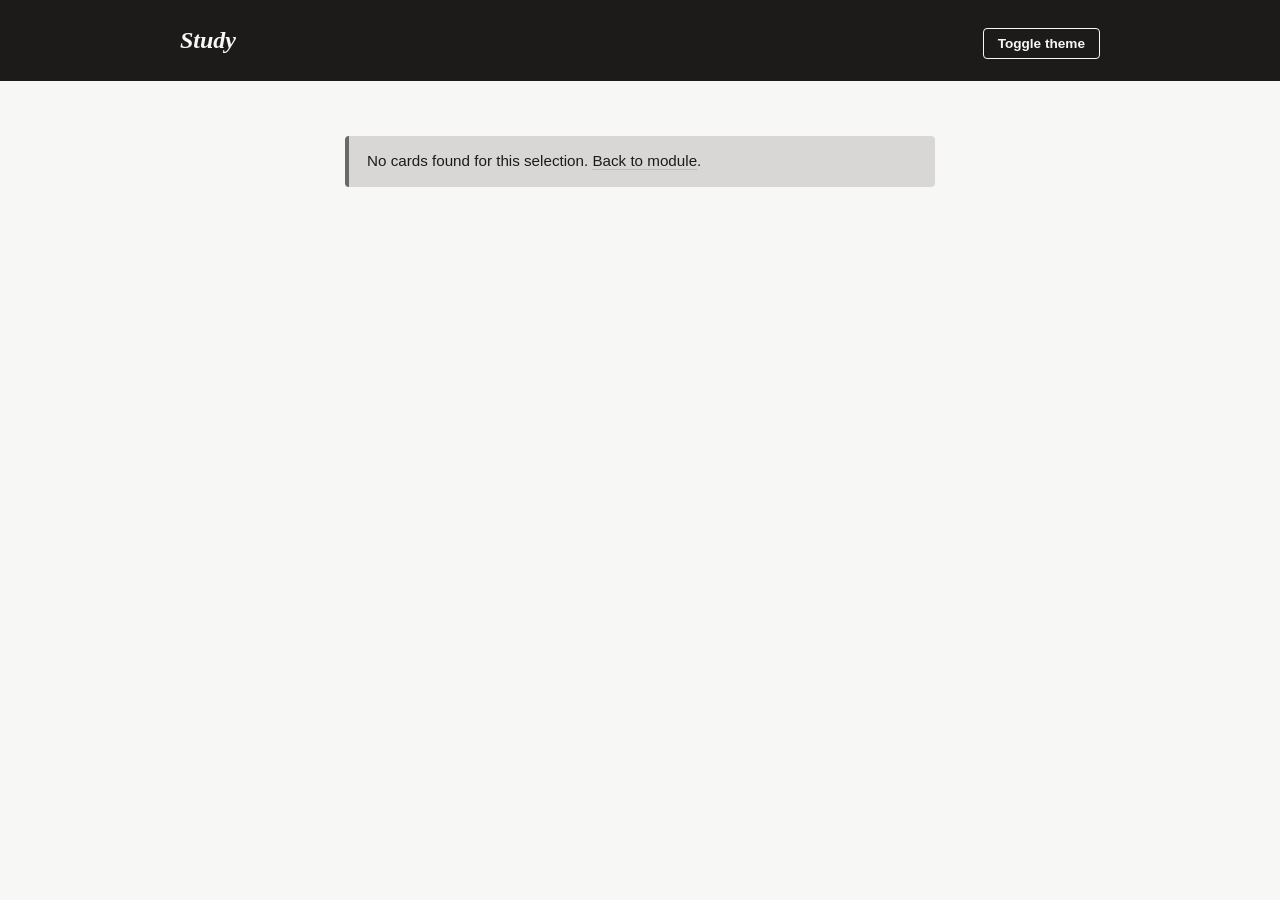
==== flashcards.html @ 068b8430 "Add flashcards study mode Co-Authored-By: Claude Sonnet 5 <noreply@anthropic.com>" ====
<!doctype html>
<html lang="en">
<head>
  <meta charset="utf-8" />
  <meta name="viewport" content="width=device-width, initial-scale=1" />
  <title>Study</title>
  <script>
    (function () {
      try {
        var state = JSON.parse(localStorage.getItem("studysite:v1"));
        if (state && (state.theme === "light" || state.theme === "dark")) {
          document.documentElement.setAttribute("data-theme", state.theme);
        }
      } catch (e) {}
    })();
  </script>
  <link rel="stylesheet" href="css/common.css" />
</head>
<body>
  <header class="site-header">
    <div class="site-header__inner">
      <span class="site-header__name"><a href="index.html">Study</a><span class="site-header__crumb" id="crumb"></span></span>
      <button class="theme-toggle" type="button" data-theme-toggle>Toggle theme</button>
    </div>
  </header>

  <div class="page page--reading">
    <main>
      <div id="flashcards-content">
        <p id="flashcard-scope-label"></p>

        <div class="flashcard" id="flashcard">
          <div class="flashcard-inner">
            <div class="flashcard-face front" id="flashcard-front"></div>
            <div class="flashcard-face back" id="flashcard-back"></div>
          </div>
        </div>

        <div class="pdf-entry__controls">
          <button type="button" class="btn" id="flashcard-prev">Previous</button>
          <span class="pdf-entry__page-counter" id="flashcard-progress"></span>
          <button type="button" class="btn" id="flashcard-next">Next</button>
          <label><input type="checkbox" id="shuffle-toggle" /> Shuffle</label>
        </div>
      </div>
    </main>
  </div>

  <script type="module" src="js/common.js"></script>
  <script type="module" src="js/flashcards.js"></script>
</body>
</html>
---- css/common.css ----
/* common.css — design tokens and shared components for every page.
   Loaded by every HTML page alongside common.js. */

:root {
  --paper: #f7f7f5;
  --ink: #1c1b1a;
  --ink-muted: #6b6965;
  --border: rgba(28, 27, 26, 0.14);
  --radius: 4px;
  --content-width: 70ch;

  --serif: "Iowan Old Style", "Palatino Linotype", Georgia, "Times New Roman", serif;
  --sans: -apple-system, "Segoe UI", Roboto, "Helvetica Neue", Arial, sans-serif;

  /* Module identity colors: the plain tone marks borders/dots, the
     "strong" tone is darkened for solid fills (badges, buttons) so
     white text keeps AA contrast against it either way. */
  --accent-ml: #3b6e8f;
  --accent-ml-strong: #2c5872;
  --accent-sustainability: #4b7a4e;
  --accent-sustainability-strong: #395e3c;
  --accent-process-mining: #8a5a3b;
  --accent-process-mining-strong: #6e4730;
  --accent-cybersecurity: #7a4b8a;
  --accent-cybersecurity-strong: #603868;
}

@media (prefers-color-scheme: dark) {
  :root {
    --paper: #1a1a19;
    --ink: #e8e6e1;
    --ink-muted: #a8a6a1;
    --border: rgba(232, 230, 225, 0.16);
  }
}

/* Manual override set by common.js, takes precedence over the media query above. */
:root[data-theme="light"] {
  --paper: #f7f7f5;
  --ink: #1c1b1a;
  --ink-muted: #6b6965;
  --border: rgba(28, 27, 26, 0.14);
}

:root[data-theme="dark"] {
  --paper: #1a1a19;
  --ink: #e8e6e1;
  --ink-muted: #a8a6a1;
  --border: rgba(232, 230, 225, 0.16);
}

/* Module accent — shared by .module-row (home) and .module-intro (module page). */
.ml { --row-accent: var(--accent-ml); --row-accent-strong: var(--accent-ml-strong); }
.sustainability { --row-accent: var(--accent-sustainability); --row-accent-strong: var(--accent-sustainability-strong); }
.process-mining { --row-accent: var(--accent-process-mining); --row-accent-strong: var(--accent-process-mining-strong); }
.cybersecurity { --row-accent: var(--accent-cybersecurity); --row-accent-strong: var(--accent-cybersecurity-strong); }

* {
  box-sizing: border-box;
}

html {
  color-scheme: light dark;
}

body {
  margin: 0;
  background: var(--paper);
  color: var(--ink);
  font-family: var(--serif);
  font-size: 18px;
  line-height: 1.5;
  -webkit-font-smoothing: antialiased;
}

a {
  color: inherit;
}

a:not(.btn) {
  text-decoration-color: var(--border);
  text-underline-offset: 3px;
}

a:not(.btn):hover {
  text-decoration-color: currentColor;
}

:focus-visible {
  outline: 2px solid var(--row-accent, var(--ink));
  outline-offset: 2px;
}

/* ---------- layout shell ---------- */

.page {
  max-width: 960px;
  margin: 0 auto;
  padding: 0 20px 64px;
}

.page--reading {
  max-width: var(--content-width);
}

/* Header is an inverted band — var(--ink) as background, var(--paper) as
   text — so it always reads as a bold "cover strip" against the page in
   both light and dark mode, without a separate set of theme variables. */
header.site-header {
  background: var(--ink);
  color: var(--paper);
}

.site-header__inner {
  display: flex;
  align-items: baseline;
  justify-content: space-between;
  gap: 16px;
  max-width: 960px;
  margin: 0 auto;
  padding: 22px 20px;
}

.site-header__name {
  font-family: var(--serif);
  font-style: italic;
  font-weight: 700;
  font-size: 1.5rem;
}

.site-header__name a {
  text-decoration: none;
  color: inherit;
}

.site-header__crumb {
  margin-left: 12px;
  font-family: var(--sans);
  font-size: 0.95rem;
  opacity: 0.7;
}

.theme-toggle {
  font-family: var(--sans);
  font-weight: 600;
  font-size: 0.85rem;
  background: none;
  border: 1px solid var(--paper);
  border-radius: var(--radius);
  color: var(--paper);
  padding: 7px 14px;
  cursor: pointer;
}

.theme-toggle:hover {
  background: var(--paper);
  color: var(--ink);
}

main {
  padding-top: 40px;
}

/* ---------- hero (home) ---------- */

.hero {
  padding-bottom: 36px;
  margin-bottom: 36px;
  border-bottom: 1px solid var(--border);
}

.hero__title {
  font-family: var(--serif);
  font-weight: 700;
  font-size: clamp(2.4rem, 5vw, 3.4rem);
  line-height: 1.05;
  margin: 0 0 10px;
}

.hero__stat {
  font-family: var(--sans);
  font-size: 1.1rem;
  color: var(--ink-muted);
}

.hero__stat strong {
  color: var(--ink);
  font-size: 1.3rem;
  font-variant-numeric: tabular-nums;
}

/* ---------- progress dots (shared: home list + module page) ---------- */

.dots {
  display: flex;
  gap: 5px;
  margin-top: 10px;
  list-style: none;
  padding: 0;
}

.dots li {
  width: 9px;
  height: 9px;
  border-radius: 50%;
  border: 1.5px solid var(--row-accent, var(--ink-muted));
  background: transparent;
}

.dots li.filled {
  background: var(--row-accent, var(--ink-muted));
}

/* ---------- error / empty states (shared) ---------- */

.fatal-error {
  font-family: var(--sans);
  font-size: 0.95rem;
  color: var(--ink);
  background: var(--border);
  border-left: 4px solid var(--row-accent, var(--ink-muted));
  border-radius: var(--radius);
  padding: 14px 18px;
  margin-bottom: 24px;
}

/* ---------- flashcards ---------- */

.flashcard {
  perspective: 1000px;
  min-height: 220px;
  margin: 20px 0;
  cursor: pointer;
}

.flashcard-inner {
  position: relative;
  min-height: 220px;
  transition: transform 0.4s;
  transform-style: preserve-3d;
}

.flashcard.flipped .flashcard-inner {
  transform: rotateY(180deg);
}

.flashcard-face {
  position: absolute;
  inset: 0;
  backface-visibility: hidden;
  display: flex;
  align-items: center;
  justify-content: center;
  text-align: center;
  padding: 24px;
  border: 1px solid var(--border);
  border-radius: var(--radius);
  font-size: 1.15rem;
}

.flashcard-face.back {
  transform: rotateY(180deg);
  background: var(--border);
}

/* ---------- pdf entries (notes page) ---------- */

.pdf-entry {
  margin-bottom: 32px;
}

.pdf-entry__name {
  font-family: var(--sans);
  font-weight: 600;
  font-size: 1.05rem;
  display: block;
  margin-bottom: 10px;
}

.pdf-entry canvas {
  display: block;
  max-width: 100%;
  height: auto;
  border: 1px solid var(--border);
  border-radius: var(--radius);
}

.pdf-entry__controls {
  display: flex;
  align-items: center;
  gap: 12px;
  margin-top: 10px;
  font-family: var(--sans);
  font-size: 0.9rem;
}

.pdf-entry__page-counter {
  font-variant-numeric: tabular-nums;
  color: var(--ink-muted);
}

/* ---------- module list (home) ---------- */

.module-list {
  list-style: none;
  margin: 0;
  padding: 0;
  display: grid;
  gap: 2px;
  border-top: 1px solid var(--border);
}

.module-row {
  display: block;
  padding: 22px 18px;
  border-bottom: 1px solid var(--border);
  border-left: 8px solid var(--row-accent, var(--ink-muted));
  text-decoration: none;
  transition: background-color 0.15s ease;
}

.module-row:hover {
  background: var(--border);
}

.module-row__head {
  display: flex;
  align-items: baseline;
  justify-content: space-between;
  gap: 12px;
  flex-wrap: wrap;
}

.module-row__title {
  font-family: var(--serif);
  font-weight: 700;
  font-size: 1.5rem;
  color: var(--ink);
}

.module-row__badge {
  font-family: var(--sans);
  font-weight: 700;
  font-size: 0.85rem;
  color: #fff;
  background: var(--row-accent-strong, var(--ink-muted));
  border-radius: 999px;
  padding: 4px 12px;
  white-space: nowrap;
  font-variant-numeric: tabular-nums;
}

/* ---------- module page intro ---------- */

.module-intro {
  padding: 26px 22px;
  margin-bottom: 32px;
  border-left: 8px solid var(--row-accent, var(--ink-muted));
  background: var(--border);
}

.module-intro__head {
  display: flex;
  align-items: center;
  justify-content: space-between;
  gap: 16px;
  flex-wrap: wrap;
}

.module-intro h1 {
  font-family: var(--serif);
  font-weight: 700;
  font-size: 1.9rem;
  margin: 0;
}

.module-actions {
  display: flex;
  gap: 10px;
  margin-top: 18px;
}

.btn {
  font-family: var(--sans);
  font-weight: 600;
  font-size: 0.9rem;
  text-decoration: none;
  border-radius: var(--radius);
  padding: 9px 16px;
  display: inline-block;
}

.btn--primary {
  color: #fff;
  background: var(--row-accent-strong, var(--ink));
  border: 1px solid transparent;
}

.btn--primary:hover {
  filter: brightness(1.1);
}

/* ---------- week list (module page) ---------- */

.week-list {
  list-style: none;
  margin: 0;
  padding: 0;
  border-top: 1px solid var(--border);
}

.week-row {
  display: grid;
  grid-template-columns: 2.8rem 1fr;
  gap: 4px 16px;
  padding: 16px 4px;
  border-bottom: 1px solid var(--border);
}

@media (min-width: 560px) {
  .week-row {
    grid-template-columns: 2.8rem 1fr auto;
    align-items: baseline;
  }
}

.week-row__number {
  font-family: var(--sans);
  font-weight: 700;
  font-variant-numeric: tabular-nums;
  font-size: 1.05rem;
  color: var(--row-accent, var(--ink-muted));
}

.week-row--empty .week-row__number {
  color: var(--ink-muted);
  opacity: 0.5;
  font-weight: 600;
}

.week-row__title {
  font-size: 1.05rem;
}

.week-row--empty .week-row__title {
  color: var(--ink-muted);
  font-style: italic;
}

.week-row__links {
  grid-column: 1 / -1;
  font-family: var(--sans);
  font-weight: 600;
  font-size: 0.9rem;
  display: flex;
  gap: 18px;
}

@media (min-width: 560px) {
  .week-row__links {
    grid-column: auto;
  }
}

.week-row__links a {
  text-decoration: none;
  color: var(--row-accent-strong, var(--ink));
}

.week-row__links a:hover {
  text-decoration: underline;
}
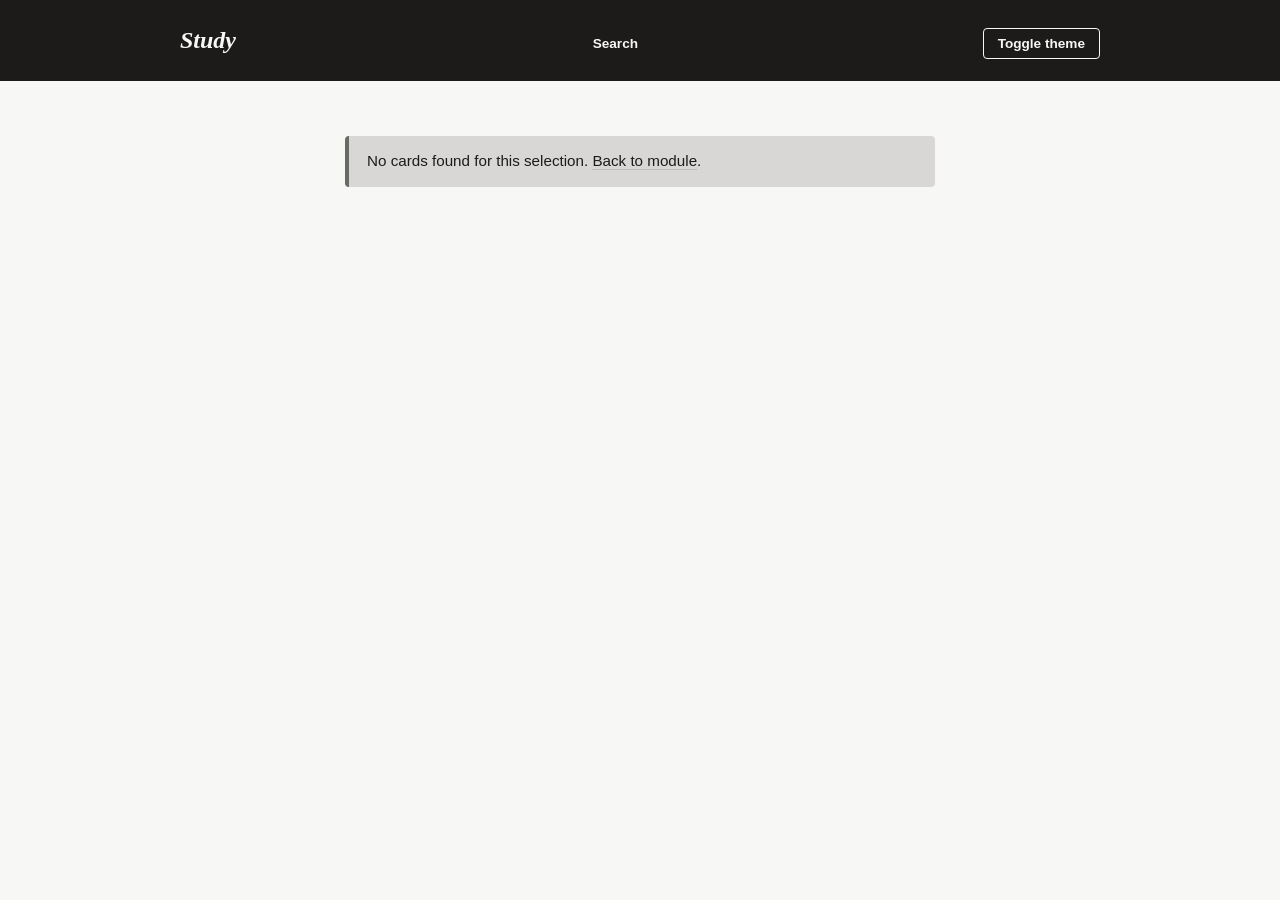
==== commit 49af826e: "Fix findings from final review: XSS, quiz retry bug, and 9 more Critical: - flashcards.js/quiz.js: r" ====
--- a/flashcards.html
+++ b/flashcards.html
@@ -4,6 +4,13 @@
   <meta charset="utf-8" />
   <meta name="viewport" content="width=device-width, initial-scale=1" />
   <title>Study</title>
+  <!--
+    Applies any stored theme override before first paint, and shows a hint
+    if the page was opened directly via file:// instead of a local server.
+    Both run as a classic script, not a module — browsers block js/*.js
+    (type="module") entirely under file://, so only a plain <script> like
+    this one is guaranteed to run there.
+  -->
   <script>
     (function () {
       try {
@@ -12,6 +19,14 @@
           document.documentElement.setAttribute("data-theme", state.theme);
         }
       } catch (e) {}
+      if (location.protocol === "file:") {
+        document.addEventListener("DOMContentLoaded", function () {
+          var hint = document.createElement("p");
+          hint.className = "fatal-error";
+          hint.textContent = "You're opening this file directly — run it through a local server (see the README) so it can load its data.";
+          document.body.insertBefore(hint, document.body.firstChild);
+        });
+      }
     })();
   </script>
   <link rel="stylesheet" href="css/common.css" />
@@ -20,6 +35,7 @@
   <header class="site-header">
     <div class="site-header__inner">
       <span class="site-header__name"><a href="index.html">Study</a><span class="site-header__crumb" id="crumb"></span></span>
+      <a class="header-search-link" href="search.html">Search</a>
       <button class="theme-toggle" type="button" data-theme-toggle>Toggle theme</button>
     </div>
   </header>
--- a/css/common.css
+++ b/css/common.css
@@ -140,6 +140,18 @@
   opacity: 0.7;
 }
 
+.header-search-link {
+  font-family: var(--sans);
+  font-weight: 600;
+  font-size: 0.85rem;
+  color: var(--paper);
+  text-decoration: none;
+}
+
+.header-search-link:hover {
+  text-decoration: underline;
+}
+
 .theme-toggle {
   font-family: var(--sans);
   font-weight: 600;
@@ -222,6 +234,65 @@
   border-radius: var(--radius);
   padding: 14px 18px;
   margin-bottom: 24px;
+}
+
+/* ---------- search ---------- */
+
+.search-box {
+  width: 100%;
+  font-family: var(--sans);
+  font-size: 1.05rem;
+  padding: 10px 14px;
+  border: 1px solid var(--border);
+  border-radius: var(--radius);
+  background: var(--paper);
+  color: var(--ink);
+}
+
+#search-status {
+  font-family: var(--sans);
+  font-size: 0.9rem;
+  color: var(--ink-muted);
+}
+
+.search-results {
+  list-style: none;
+  margin: 0;
+  padding: 0;
+}
+
+.search-results li {
+  padding: 12px 0;
+  border-bottom: 1px solid var(--border);
+}
+
+.search-results a {
+  font-family: var(--sans);
+  font-weight: 600;
+  text-decoration: none;
+}
+
+/* ---------- quiz ---------- */
+
+#quiz-options {
+  display: grid;
+  gap: 10px;
+  margin: 16px 0;
+}
+
+.quiz-option {
+  text-align: left;
+  width: 100%;
+}
+
+.quiz-option--correct {
+  border-color: var(--accent-sustainability);
+  color: var(--accent-sustainability-strong);
+}
+
+.quiz-option--incorrect {
+  border-color: var(--accent-process-mining);
+  color: var(--accent-process-mining-strong);
 }
 
 /* ---------- flashcards ---------- */
@@ -402,6 +473,39 @@
 
 /* ---------- week list (module page) ---------- */
 
+.range-picker {
+  display: flex;
+  flex-wrap: wrap;
+  align-items: center;
+  gap: 10px;
+  margin-top: 14px;
+  font-family: var(--sans);
+  font-size: 0.85rem;
+}
+
+.range-picker input[type="number"] {
+  width: 3.5em;
+  font: inherit;
+  padding: 4px 6px;
+  border: 1px solid var(--border);
+  border-radius: var(--radius);
+  background: var(--paper);
+  color: var(--ink);
+}
+
+.week-row__link--disabled {
+  color: var(--ink-muted);
+  opacity: 0.6;
+}
+
+.week-row__score {
+  display: block;
+  font-family: var(--sans);
+  font-size: 0.8rem;
+  color: var(--ink-muted);
+  margin-top: 2px;
+}
+
 .week-list {
   list-style: none;
   margin: 0;
